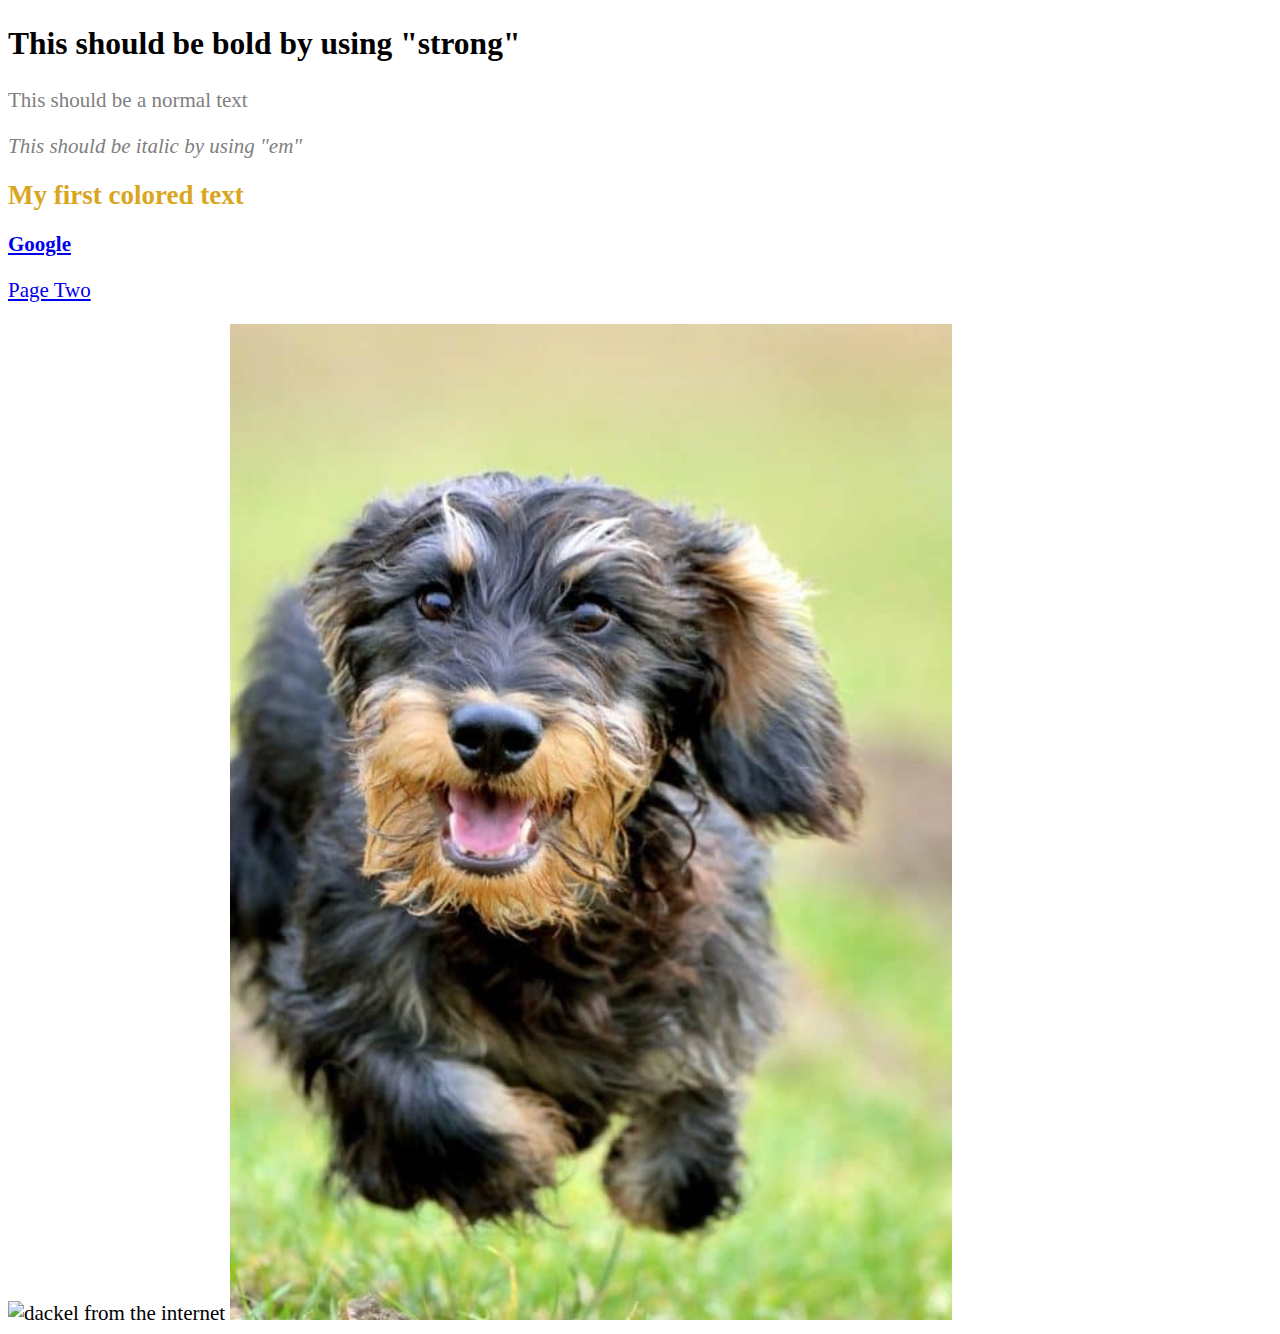
==== index.html @ 053a328c "9/24" ====
<!DOCTYPE html>
<html>

    <head>
        <!-- the meta-tag is the encryption
             this tag does NOT need a closind like: /> -->
        <meta charset="utf-8">
        <title>Page One</title>
        <!--This is the link to my css file!
            rel=relationship-->
        <link rel="stylesheet" href="css/style.css">
    </head>


    <body>
        
        <!-- Strong makes my text bold -->
        <h2>
           <strong>
            This should be bold by using "strong"
           </strong> 
        </h2>
        
        <!-- Normal text ahead, not using anything -->
        <p>
            This should be a normal text
        </p>

        <!-- Italic text ahead by using "em"
                em stands for emphasis-->
       <p>
        <em>
            This should be italic by using "em"
        </em>
       </p>


       <!-- Adding some style to my font-->
       <h1>
        My first colored text
       </h1>



       <!-- Building a Link to another Website -->
       <p>
        <a href="https://google.com">
            <strong>
                Google
            </strong>
        </a>
       </p>

       <!-- Building a Link to another Side of my Website-->
       <p>
        <a href="pagetwo.html">Page Two</a>
       </p>

       <!-- Building an Image-Tag from the internet
            src=source
            alt=alternative text (in case the image cannot load)-->
       <img 
       src="https://dackelde.b-cdn.net/wp-content/uploads/2018/12/dackel.jpg"
       alt="dackel from the internet">


       <!-- Building an Image-Tag from local-->
       <img src="images/dackel.png" alt="dackel from ssd">


       


    </body>


</html>
---- css/style.css ----
body {
background-color: white;
color: black;
font-size: 21px;
}


p {
    color: grey;;
}


h1 {
    font-size: 27px;
    color: goldenrod;
}
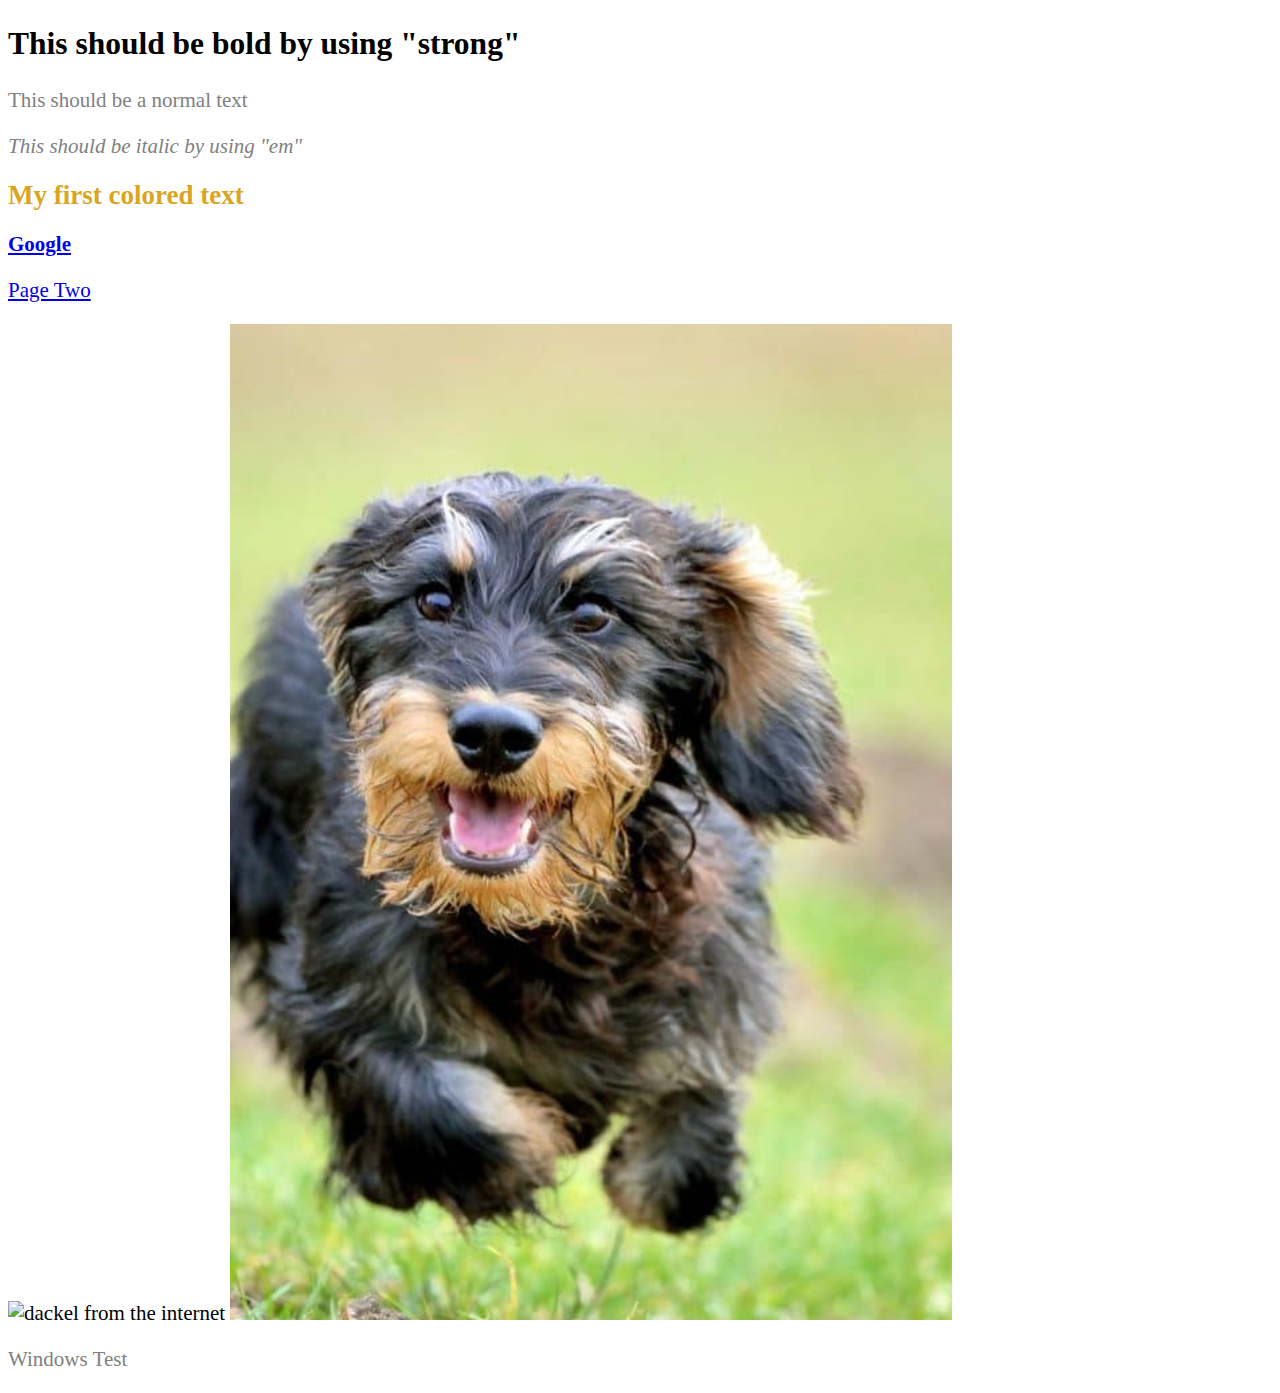
==== commit 24e11f85: "Update index.html" ====
--- a/index.html
+++ b/index.html
@@ -67,6 +67,10 @@
        <!-- Building an Image-Tag from local-->
        <img src="images/dackel.png" alt="dackel from ssd">
 
+       <p>
+        Windows Test
+       </p>
+
 
        
 
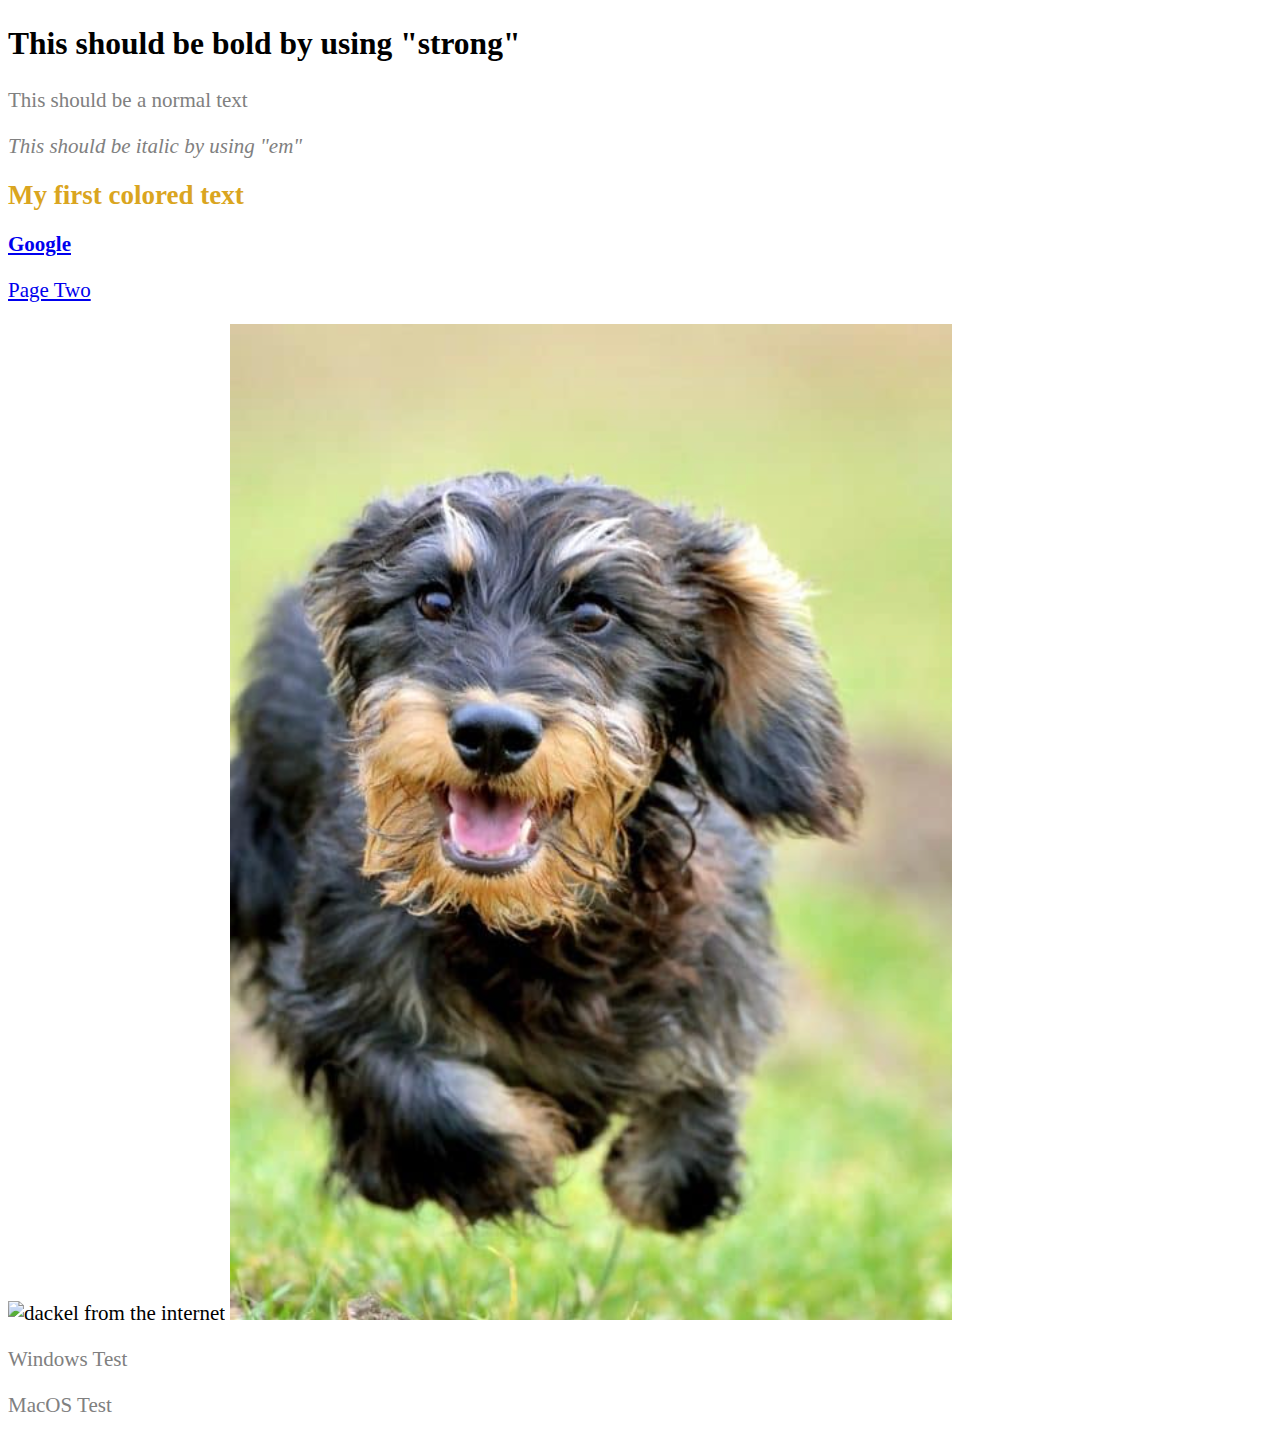
==== commit 044ff961: "#macos test" ====
--- a/index.html
+++ b/index.html
@@ -71,7 +71,9 @@
         Windows Test
        </p>
 
-
+    <p>
+        MacOS Test
+    </p>
        
 
 
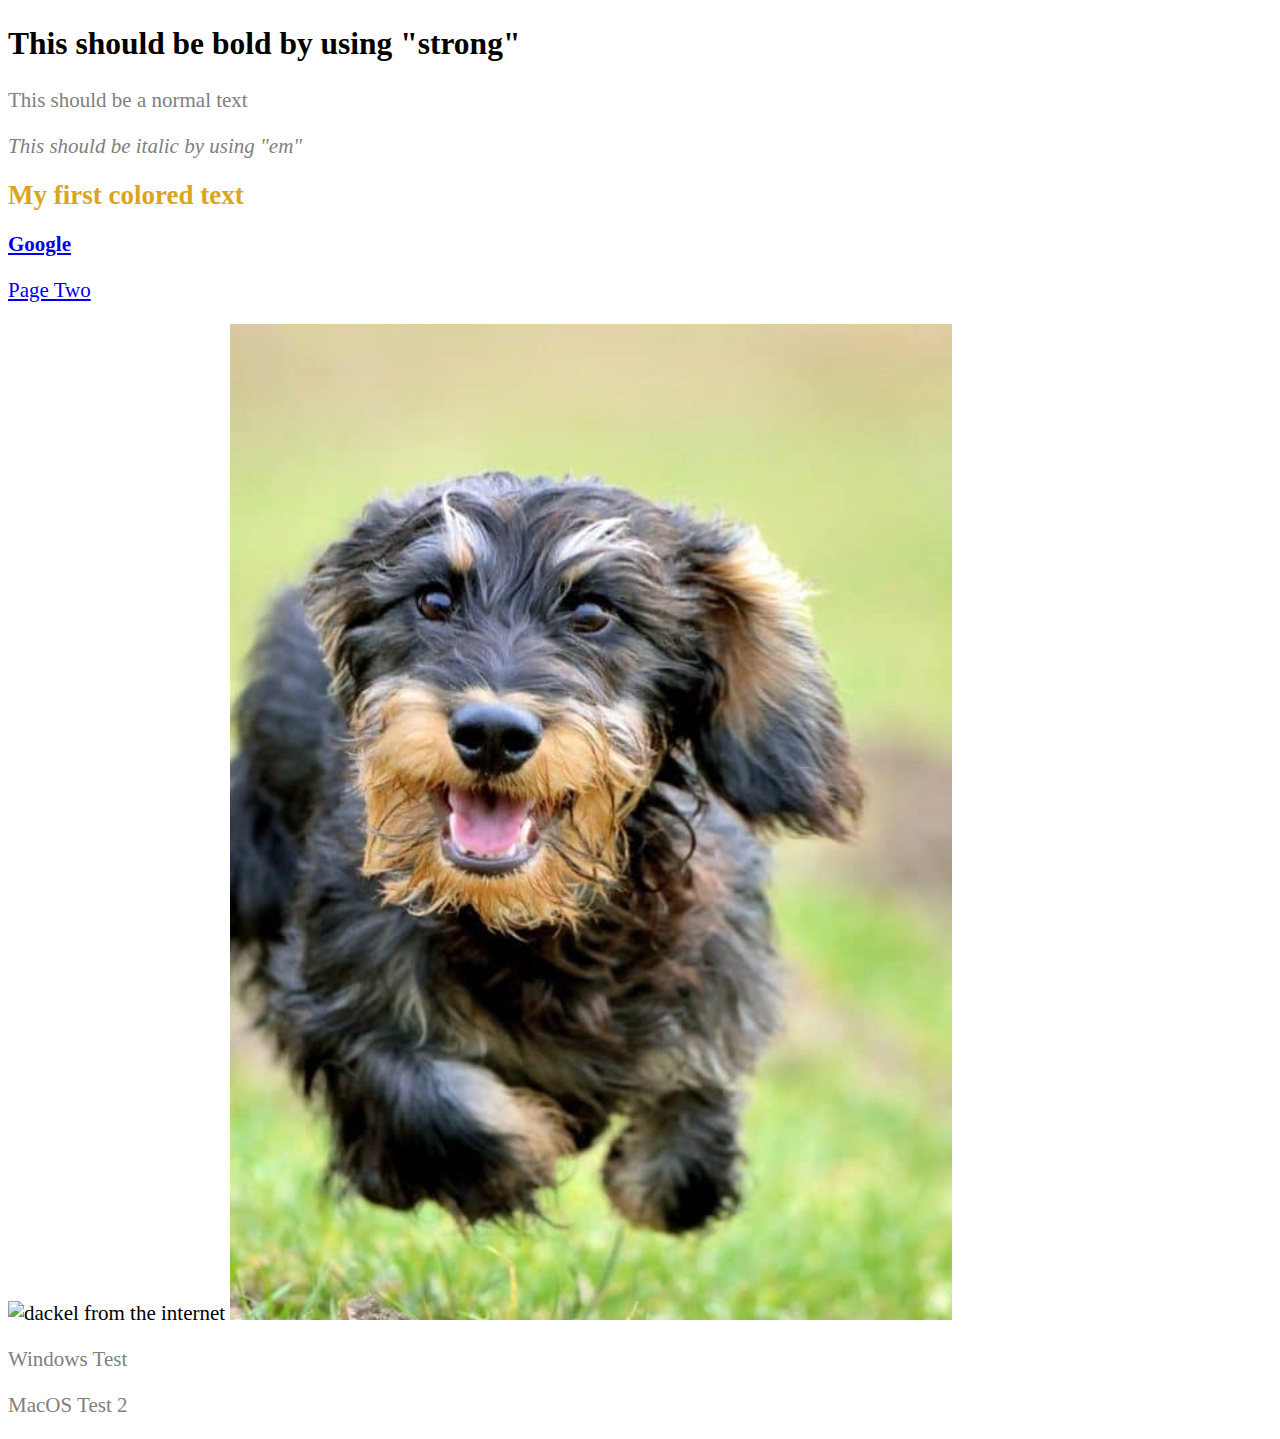
==== commit 6243e1f4: "test für syncro" ====
--- a/index.html
+++ b/index.html
@@ -72,7 +72,7 @@
        </p>
 
     <p>
-        MacOS Test
+        MacOS Test 2
     </p>
        
 
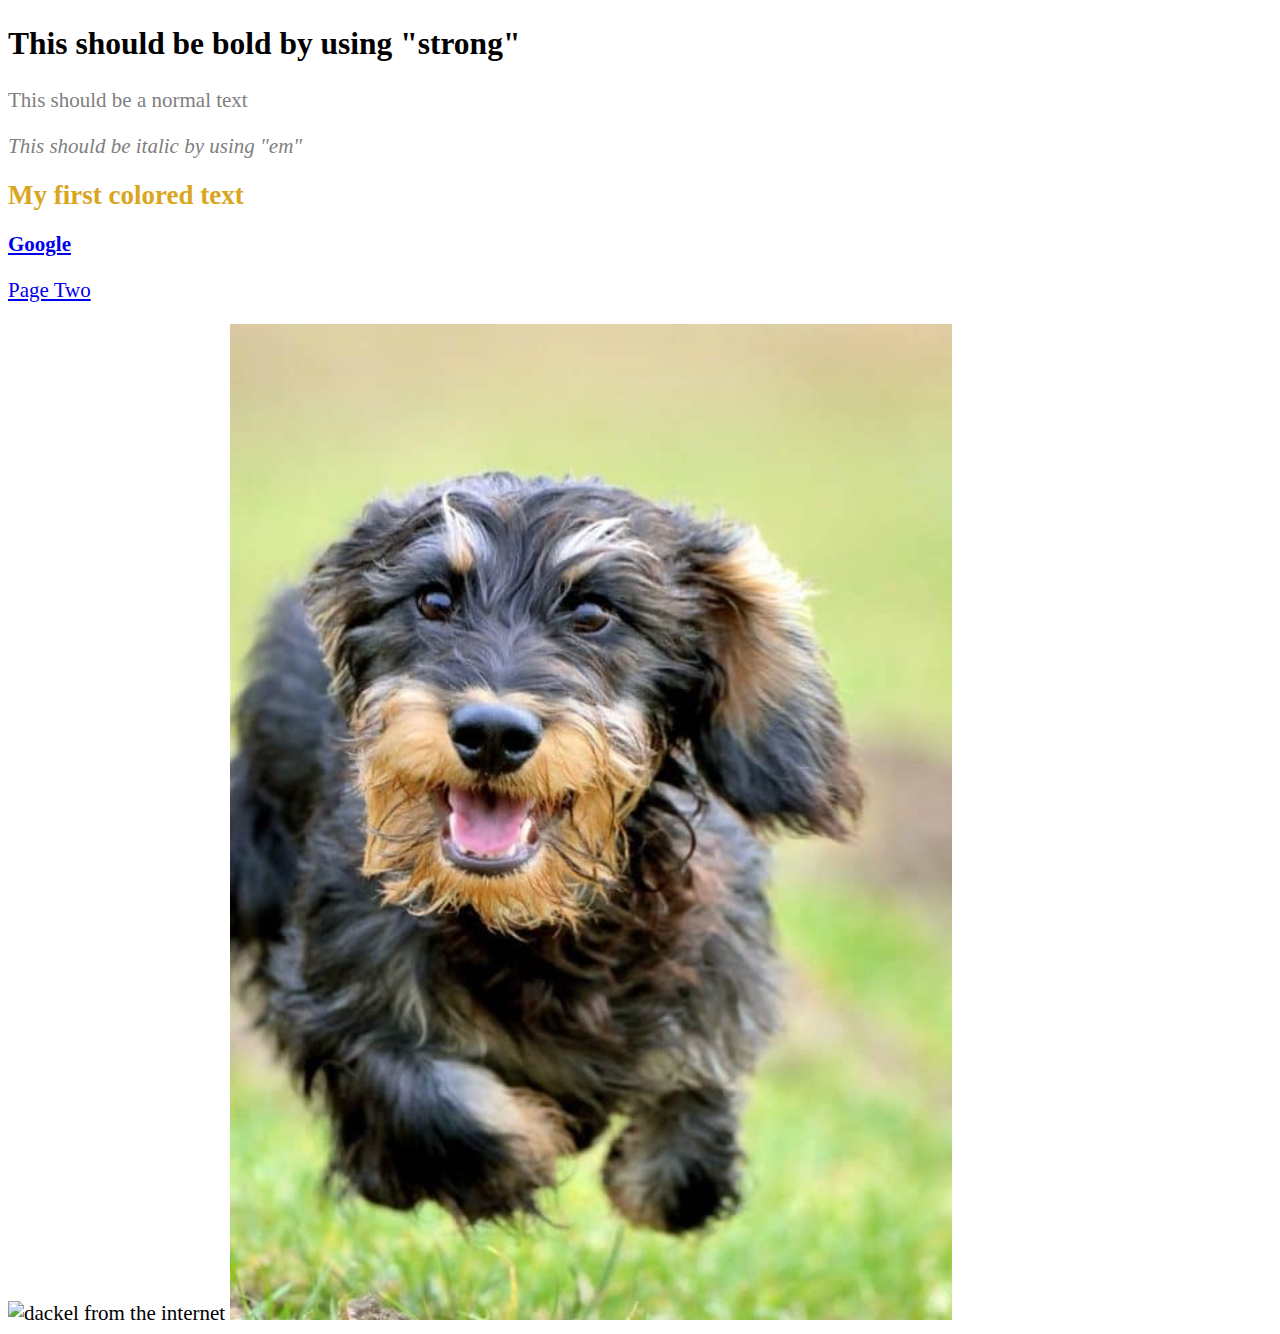
==== commit 590eb6ff: "asdf" ====
--- a/index.html
+++ b/index.html
@@ -67,13 +67,9 @@
        <!-- Building an Image-Tag from local-->
        <img src="images/dackel.png" alt="dackel from ssd">
 
-       <p>
-        Windows Test
-       </p>
 
-    <p>
-        MacOS Test 2
-    </p>
+
+     
        
 
 
--- a/css/style.css
+++ b/css/style.css
@@ -13,4 +13,14 @@
 h1 {
     font-size: 27px;
     color: goldenrod;
+}
+
+div {
+    background-color: violet;
+    
+}
+
+span {
+    color: yellow;
+    font-family: 'Lucida Sans', 'Lucida Sans Regular', 'Lucida Grande', 'Lucida Sans Unicode', Geneva, Verdana, sans-serif;
 }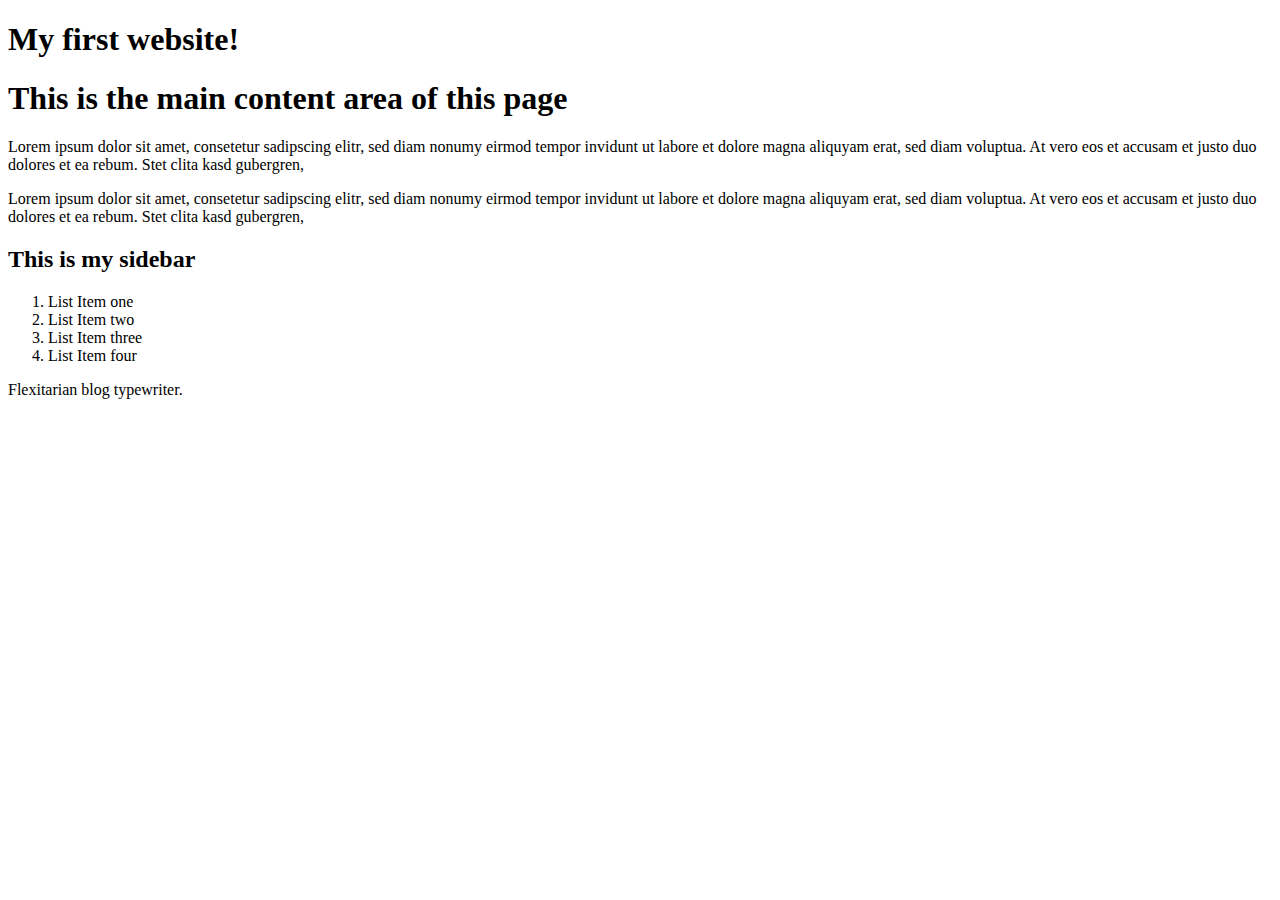
==== commit 76d28041: "added all the old files from the beginning and put them into the folder "old"." ====
--- a/index.html
+++ b/index.html
@@ -1,79 +1,46 @@
 <!DOCTYPE html>
-<html>
+<html lang="en">
+<head>
+    <meta charset="UTF-8">
+    <title>webpage</title>
+    <link rel="stylesheet" href="../myfirstwebpage/css/myfirstlayout.css">
+</head>
+<body>
+    <header>
+        <h1>My first website!</h1>
+    </header>
 
-    <head>
-        <!-- the meta-tag is the encryption
-             this tag does NOT need a closind like: /> -->
-        <meta charset="utf-8">
-        <title>Page One</title>
-        <!--This is the link to my css file!
-            rel=relationship-->
-        <link rel="stylesheet" href="css/style.css">
-    </head>
+    <div class="container">
+        <section>
+            <h1>This is the main content area of this page</h1>
+            <p>
+                Lorem ipsum dolor sit amet, consetetur sadipscing elitr, sed diam nonumy eirmod tempor invidunt ut labore et dolore magna aliquyam erat, sed diam voluptua. At vero eos et accusam et justo duo dolores et ea rebum. Stet clita kasd gubergren,
+            </p>
+            <P>
+                Lorem ipsum dolor sit amet, consetetur sadipscing elitr, sed diam nonumy eirmod tempor invidunt ut labore et dolore magna aliquyam erat, sed diam voluptua. At vero eos et accusam et justo duo dolores et ea rebum. Stet clita kasd gubergren,
+            </P>
 
-
-    <body>
-        
-        <!-- Strong makes my text bold -->
-        <h2>
-           <strong>
-            This should be bold by using "strong"
-           </strong> 
-        </h2>
-        
-        <!-- Normal text ahead, not using anything -->
-        <p>
-            This should be a normal text
-        </p>
-
-        <!-- Italic text ahead by using "em"
-                em stands for emphasis-->
-       <p>
-        <em>
-            This should be italic by using "em"
-        </em>
-       </p>
-
-
-       <!-- Adding some style to my font-->
-       <h1>
-        My first colored text
-       </h1>
+        </section>
 
 
 
-       <!-- Building a Link to another Website -->
-       <p>
-        <a href="https://google.com">
-            <strong>
-                Google
-            </strong>
-        </a>
-       </p>
+        <aside>
+            <h2>This is my sidebar</h2>
+            <ol>
+                <li>List Item one</li>
+                <li>List Item two</li>
+                <li>List Item three</li>
+                <li>List Item four</li>
+            </ol>
+        </aside>
+    </div>
 
-       <!-- Building a Link to another Side of my Website-->
-       <p>
-        <a href="pagetwo.html">Page Two</a>
-       </p>
+    <footer>
+        <p>
+            Flexitarian blog typewriter.
+        </p>
+    </footer>
 
-       <!-- Building an Image-Tag from the internet
-            src=source
-            alt=alternative text (in case the image cannot load)-->
-       <img 
-       src="https://dackelde.b-cdn.net/wp-content/uploads/2018/12/dackel.jpg"
-       alt="dackel from the internet">
-
-
-       <!-- Building an Image-Tag from local-->
-       <img src="images/dackel.png" alt="dackel from ssd">
-
-
-
-     
-       
-
-
-    </body>
-
-
+    
+</body>
 </html>